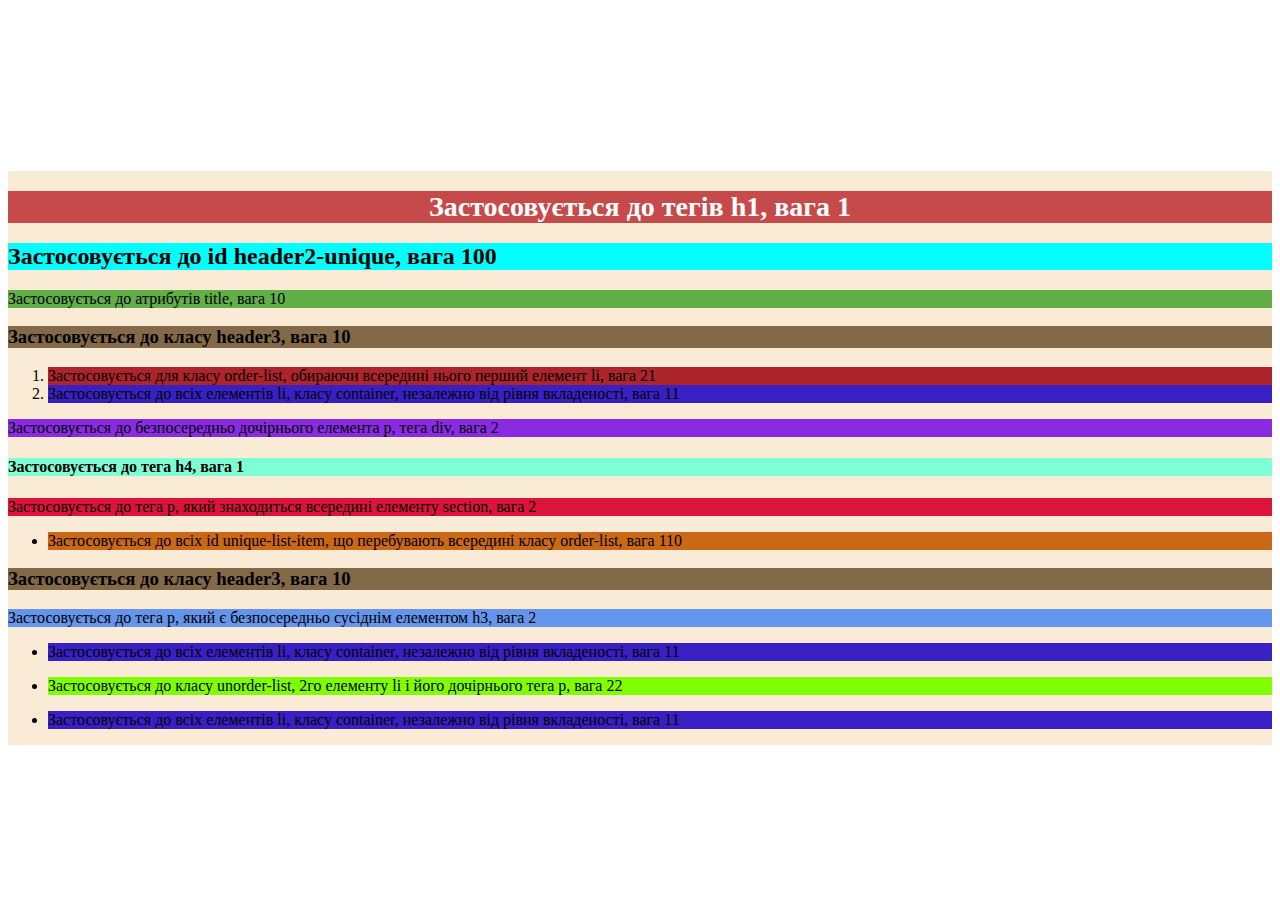
==== index.html @ 819bfd62 "Додані нові файли index.html та style.css" ====
<!DOCTYPE html>
<html lang="en">

<head>
    <meta charset="UTF-8">
    <meta name="viewport" content="width=device-width, initial-scale=1.0">
    <link rel="stylesheet" href="style.css">
    <title>Index</title>
</head>

<body>
    <div class="container">

        <h1>Застосовується до тегів h1, вага 1</h1>

        <div>
            <h2 id="header2-unique">Застосовується до id header2-unique, вага 100</h2>
            <p title="hello">Застосовується до атрибутів title, вага 10</p>
        </div>

        <div>
            <h3 class="header3"><b>Застосовується до класу header3, вага 10</b></h3>
        </div>

        <div class="order-bar">
            <ol class="order-list">
                <li>Застосовується для класу order-list, обираючи всередині нього перший елемент li, вага 21 </li>
                <li>Застосовується до всіх елементів li, класу container, незалежно від рівня вкладеності, вага 11</li>
            </ol>
        </div>

        <div>
            <p>Застосовується до безпосередньо дочірнього елемента p, тега div, вага 2 </p>
            <section>
                <h4>Застосовується до тега h4, вага 1</h4>
                <p>Застосовується до тега p, який знаходиться всередині елементу section, вага 2</p>
            </section>
        </div>

        <div>
            <ul class="order-list">
                <li id="unique-list-item">Застосовується до всіх id unique-list-item, що перебувають всередині класу
                    order-list, вага 110 </li>
            </ul>
        </div>

        <div>
            <h3 class="header3">Застосовується до класу header3, вага 10</h3>
            <p>Застосовується до тега p, який є безпосередньо сусіднім елементом h3, вага 2</p>
        </div>

        <div class="unorder-bar">
            <ul class="unorder-list">
                <li>
                    <p>Застосовується до всіх елементів li, класу container, незалежно від рівня вкладеності, вага 11
                    </p>
                </li>
                <li>
                    <p>Застосовується до класу unorder-list, 2го елементу li і його дочірнього тега p, вага 22</p>
                </li>
                <li>
                    <p>Застосовується до всіх елементів li, класу container, незалежно від рівня вкладеності, вага 11
                    </p>
                </li>
            </ul>
        </div>

    </div>
</body>

</html>
---- style.css ----
body {
    display: flex;
    align-items: center;
    min-height: 100vh;
}

.container { 
    margin: auto;
    padding: 0;
    max-width: 1280px;
    width: 100%;
    box-sizing: border-box;
    background-color: antiquewhite;
}

h1 {
    font-size: 28px;
    color: #ffffff;
    text-align: center;
    margin-top: 20px;
    background-color: rgb(199, 74, 74);
}

.header3 {
    background-color: rgba(83, 53, 12, 0.712);
}

#header2-unique {
    background-color: aqua;
    color: black;
}

[title] {
    background-color: rgba(53, 157, 30, 0.771);
    color: black;
}

.order-list li:first-child {
    background-color: rgb(173, 36, 43);
}

.container li {
    background-color: rgb(57, 32, 196);
}

div > p {
    background-color: blueviolet;
}

h4{
background-color: aquamarine;
}

section p {
    background-color: crimson;
}

.order-list #unique-list-item {
    background-color: rgb(203, 104, 23)
}

h3 + p {
    background-color: cornflowerblue;
}

.unorder-list li:nth-last-child(2) p {
    background-color: chartreuse;
}
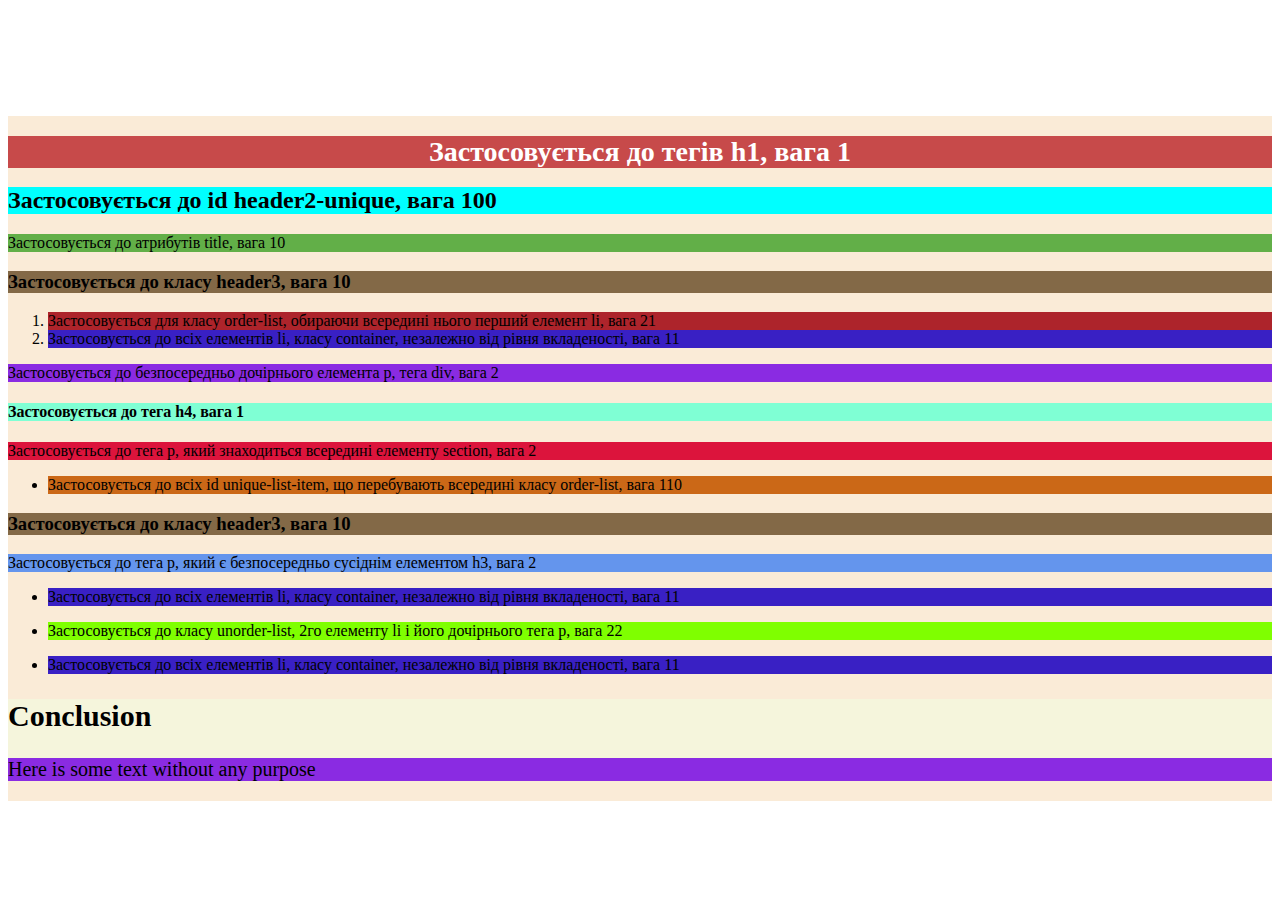
==== commit 51fc6368: "Додано блок Conlusion у index.html та змінено стилі в style.css" ====
--- a/index.html
+++ b/index.html
@@ -65,6 +65,11 @@
             </ul>
         </div>
 
+        <div class="conclusion">
+            <h2>Conclusion</h2>
+            <p>Here is some text without any purpose</p>
+        </div>
+
     </div>
 </body>
 
--- a/style.css
+++ b/style.css
@@ -65,4 +65,9 @@
 
 .unorder-list li:nth-last-child(2) p {
     background-color: chartreuse;
+}
+
+.conclusion {
+    font-size: 20px;
+    background-color: beige;
 }